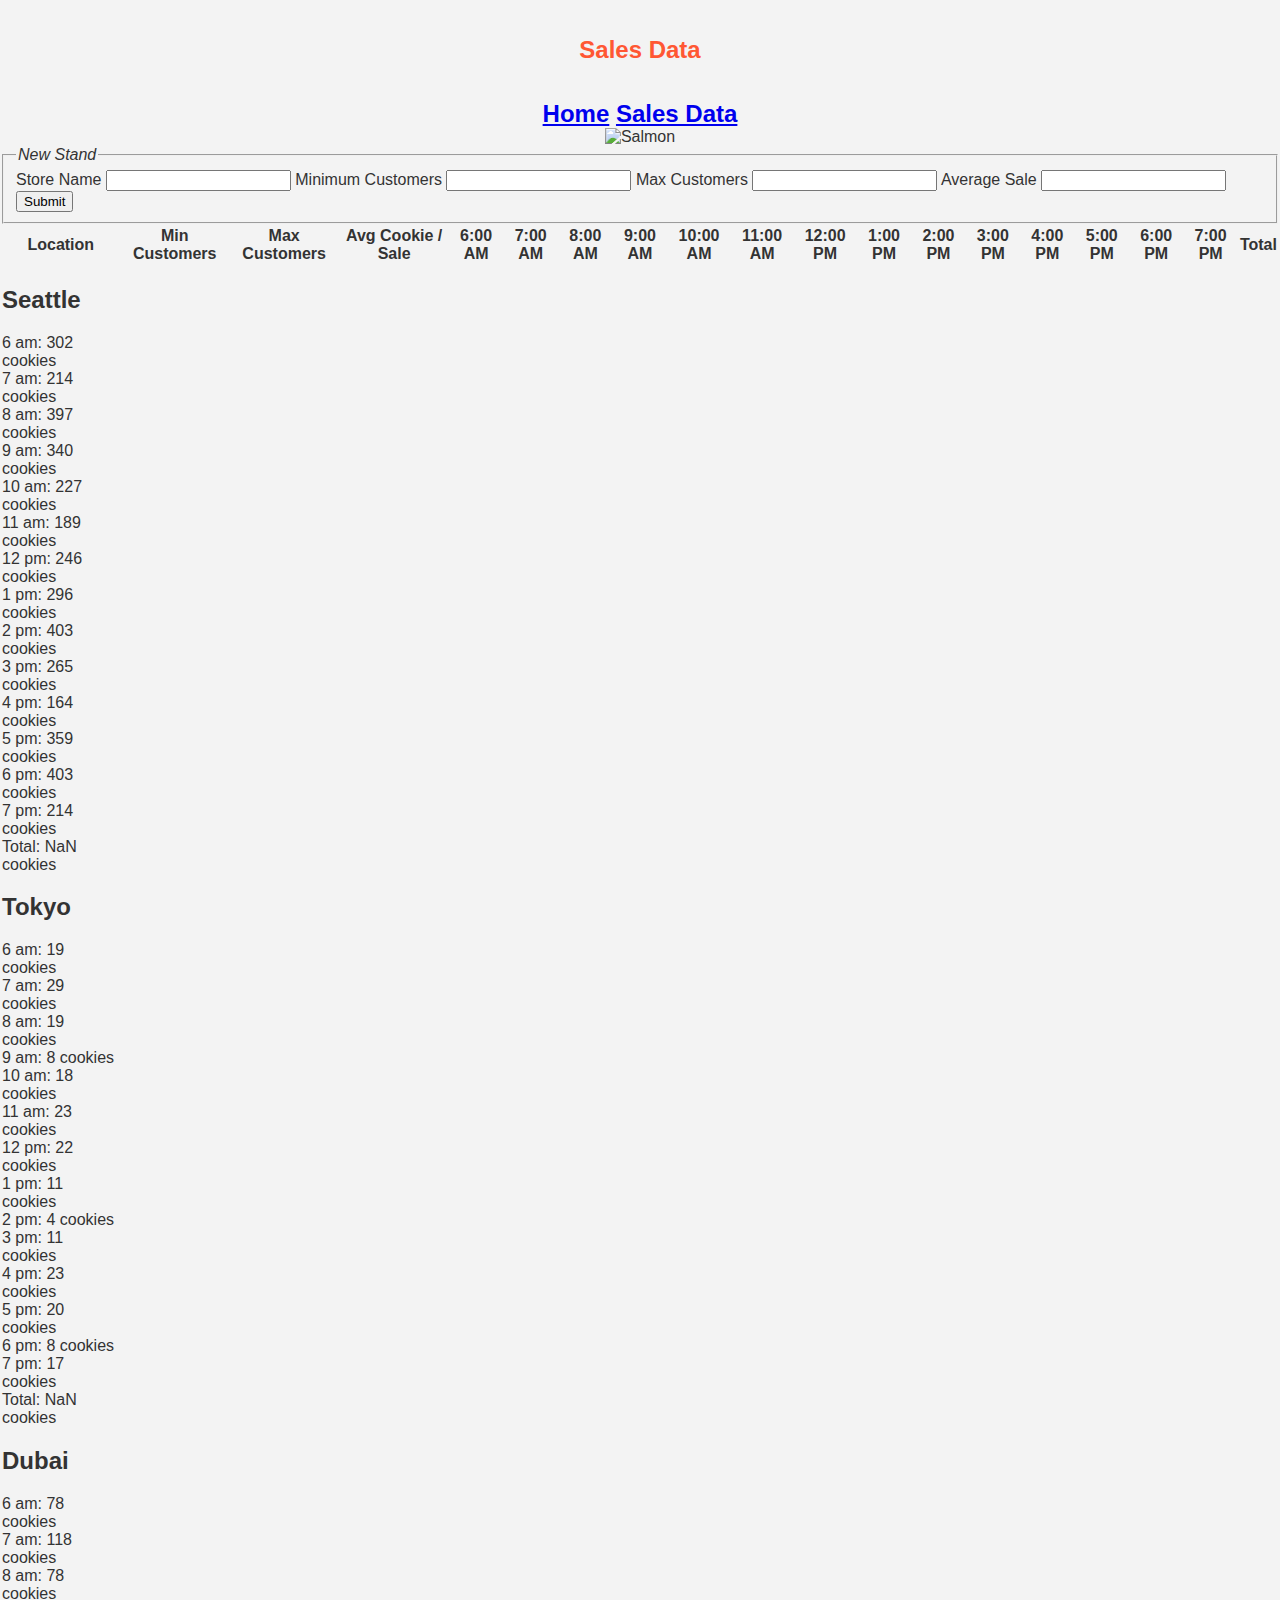
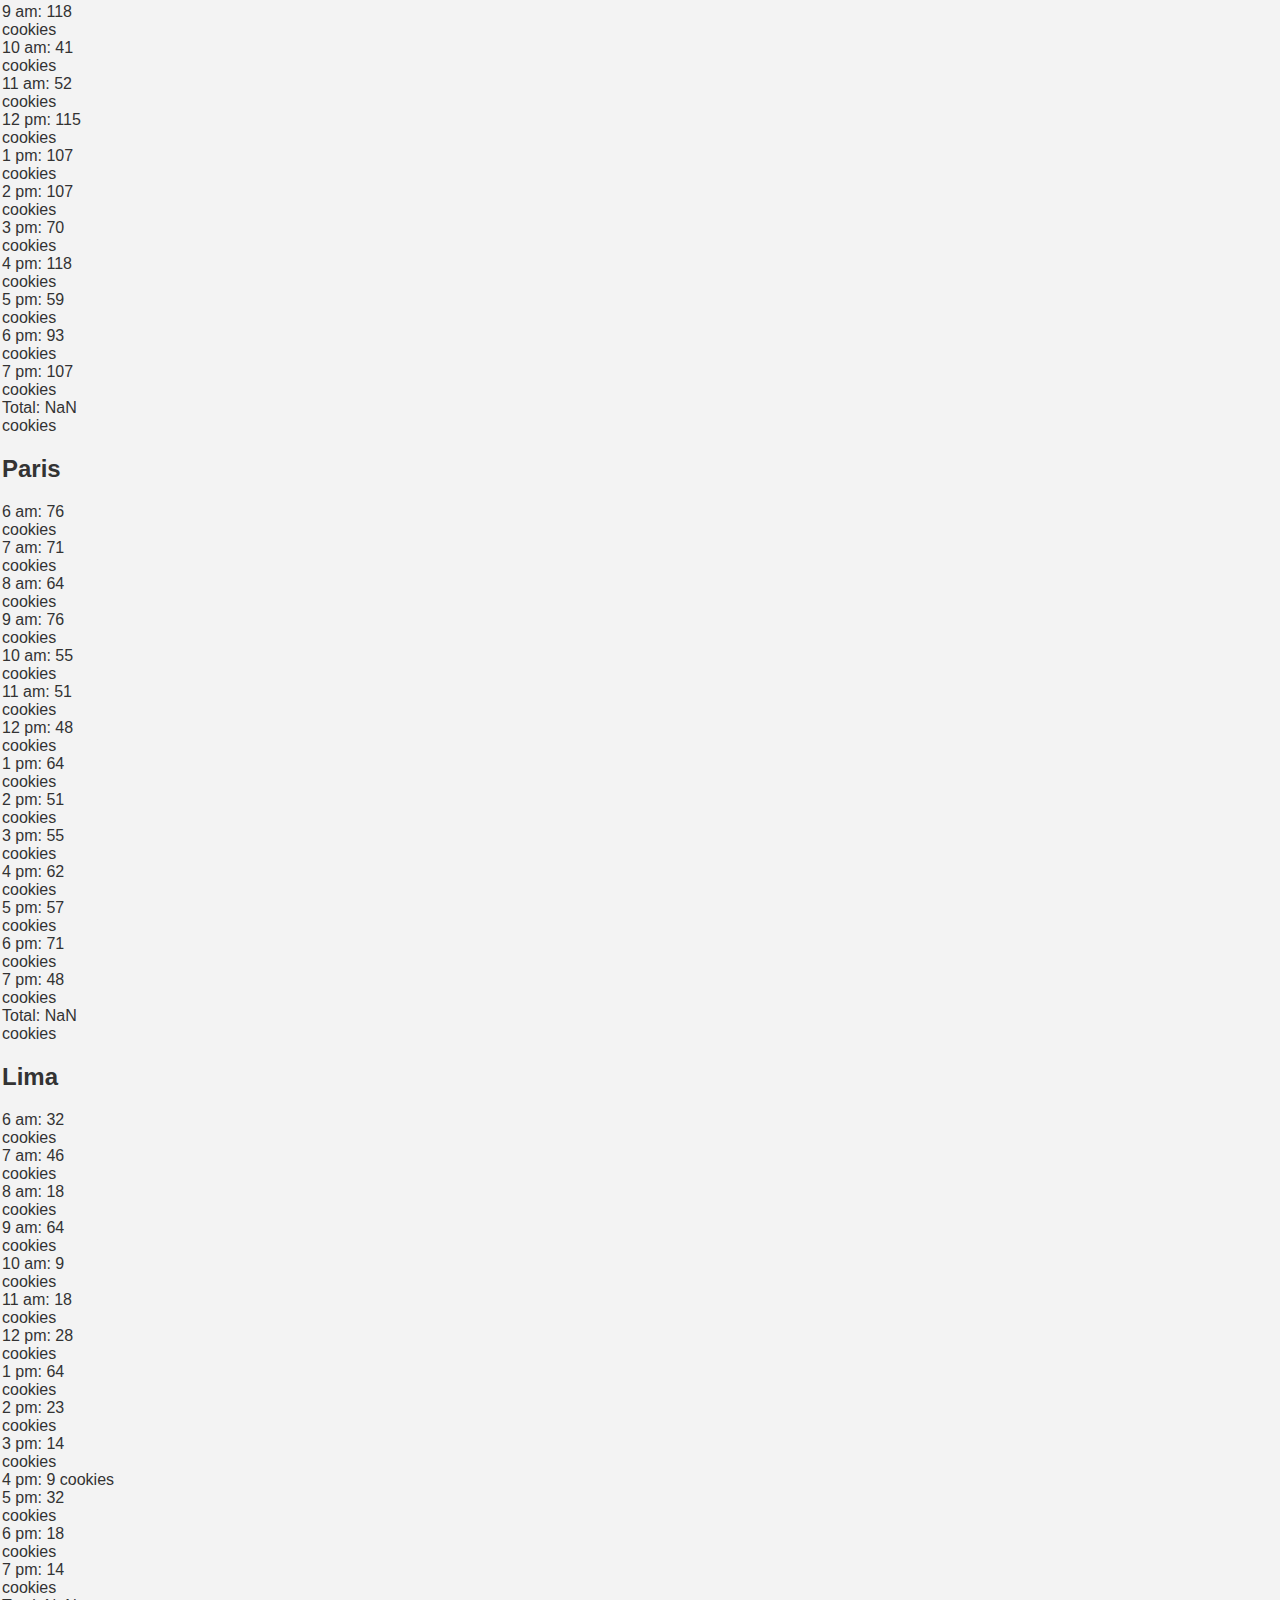
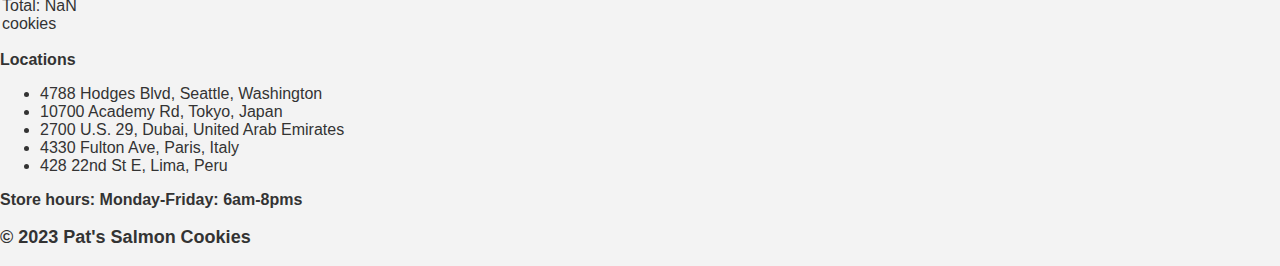
==== sales.html @ 279c0186 "lab6catchup" ====
<!DOCTYPE html>
<html lang="en">
<head>
  <meta charset="UTF-8">
  <meta http-equiv="X-UA-Compatible" content="IE=edge">
  <meta name="viewport" content="width=device-width, initial-scale=1.0">
  <title>Salmon Cookies Sales</title>

  <link rel="stylesheet" type="text/css" href="css/style.css">
  <link rel="stylesheet" type="text/css" href="css/reset.css">
</head>
<body>
  <header>
    <h1>Sales Data</h1>
  </header>

  <main>
    <section class="link-container">
      <a href="index.html" alt="Homepage Link">Home</a>
      <a href="sales.html" alt="Sales Data">Sales Data</a>
    </section>

    <div style="text-align: center;">
      <img src="https://assets.dragoart.com/images/4190_501/how-to-draw-a-salmon_5e4c80e9c9f8a8.85035757_18917_3_4.jpg" alt="Salmon" width="200" height="150">
    </div>
  </main>

  <style>
    body {
      font-family: 'Arial', sans-serif;
      background-color: #f3f3f3;
      color: #333;
      margin: 0;
      padding: 0;
    }
    h1 {
      color: #ff5733;
      text-align: center;
      padding: 20px 0;
      font-size: 24px; /* Increase font size as needed */
    }
    .link-container {
      text-align: center;
    }
  </style>

  <main>
    <body>
      <form id="form">
        <fieldset>
          <legend><i>New Stand</i></legend>
          <label for="storeName">Store Name</label>
          <input type="text" id="storeName" name="storeName">
          <label for="minCustomers">Minimum Customers</label>
          <input type="number" id="minCustomers" name="minCustomers">
          <label for="maxCustomers">Max Customers</label>
          <input type="number" id="maxCustomers" name="maxCustomers">
          <label for="averageSale">Average Sale</label>
          <input type="text" id="averageSale" name="averageSale">
          <button type="submit">Submit</button>
        </fieldset>
      </form>

      <table id="stores">
        <tr>
          <th>Location</th>
          <th>Min Customers</th>
          <th>Max Customers</th>
          <th>Avg Cookie / Sale</th>
          <th>6:00 AM</th>
          <th>7:00 AM</th>
          <th>8:00 AM</th>
          <th>9:00 AM</th>
          <th>10:00 AM</th>
          <th>11:00 AM</th>
          <th>12:00 PM</th>
          <th>1:00 PM</th>
          <th>2:00 PM</th>
          <th>3:00 PM</th>
          <th>4:00 PM</th>
          <th>5:00 PM</th>
          <th>6:00 PM</th>
          <th>7:00 PM</th>
          <th>Total</th>
        </tr>
      </table>
  <footer>
    <section class="locations">
      <p><strong>Locations</strong></p>
      <ul>
        <li>4788 Hodges Blvd, Seattle, Washington</li>
        <li>10700 Academy Rd, Tokyo, Japan</li>
        <li>2700 U.S. 29, Dubai, United Arab Emirates</li>
        <li>4330 Fulton Ave, Paris, Italy</li>
        <li>428 22nd St E, Lima, Peru</li>
      </ul>
      <p><strong>Store hours: Monday-Friday: 6am-8pms</strong></p>
    </section>
    <section class="copyright">
      <p style="font-weight: bold; font-size: 18px;">© 2023 Pat's Salmon Cookies</p>
    </section>
  </footer>

  <script src="app.js"></script>
</body>
</html>
---- css/style.css ----
body {
  font-family: 'YourCustomGoogleFont', sans-serif;
  background-color: #f3f3f3;
  color: #333;
  margin: 0;
  padding: 0;
}
h1 {
  font-family: 'YourCustomGoogleFont', sans-serif;
  color: #be2f0f;
  text-align: center;
  padding: 20px 0;
}
.location-info {
  background-color: #e29898;
  padding: 20px;
  margin: 20px;
  border-radius: 10px;
}
.location-info h2 {
  color: #333;
}
.location-info p {
  margin: 10px 0;
}

.link-container {
  text-align: center;
  font-weight: bold;
  font-size: 24px;
}
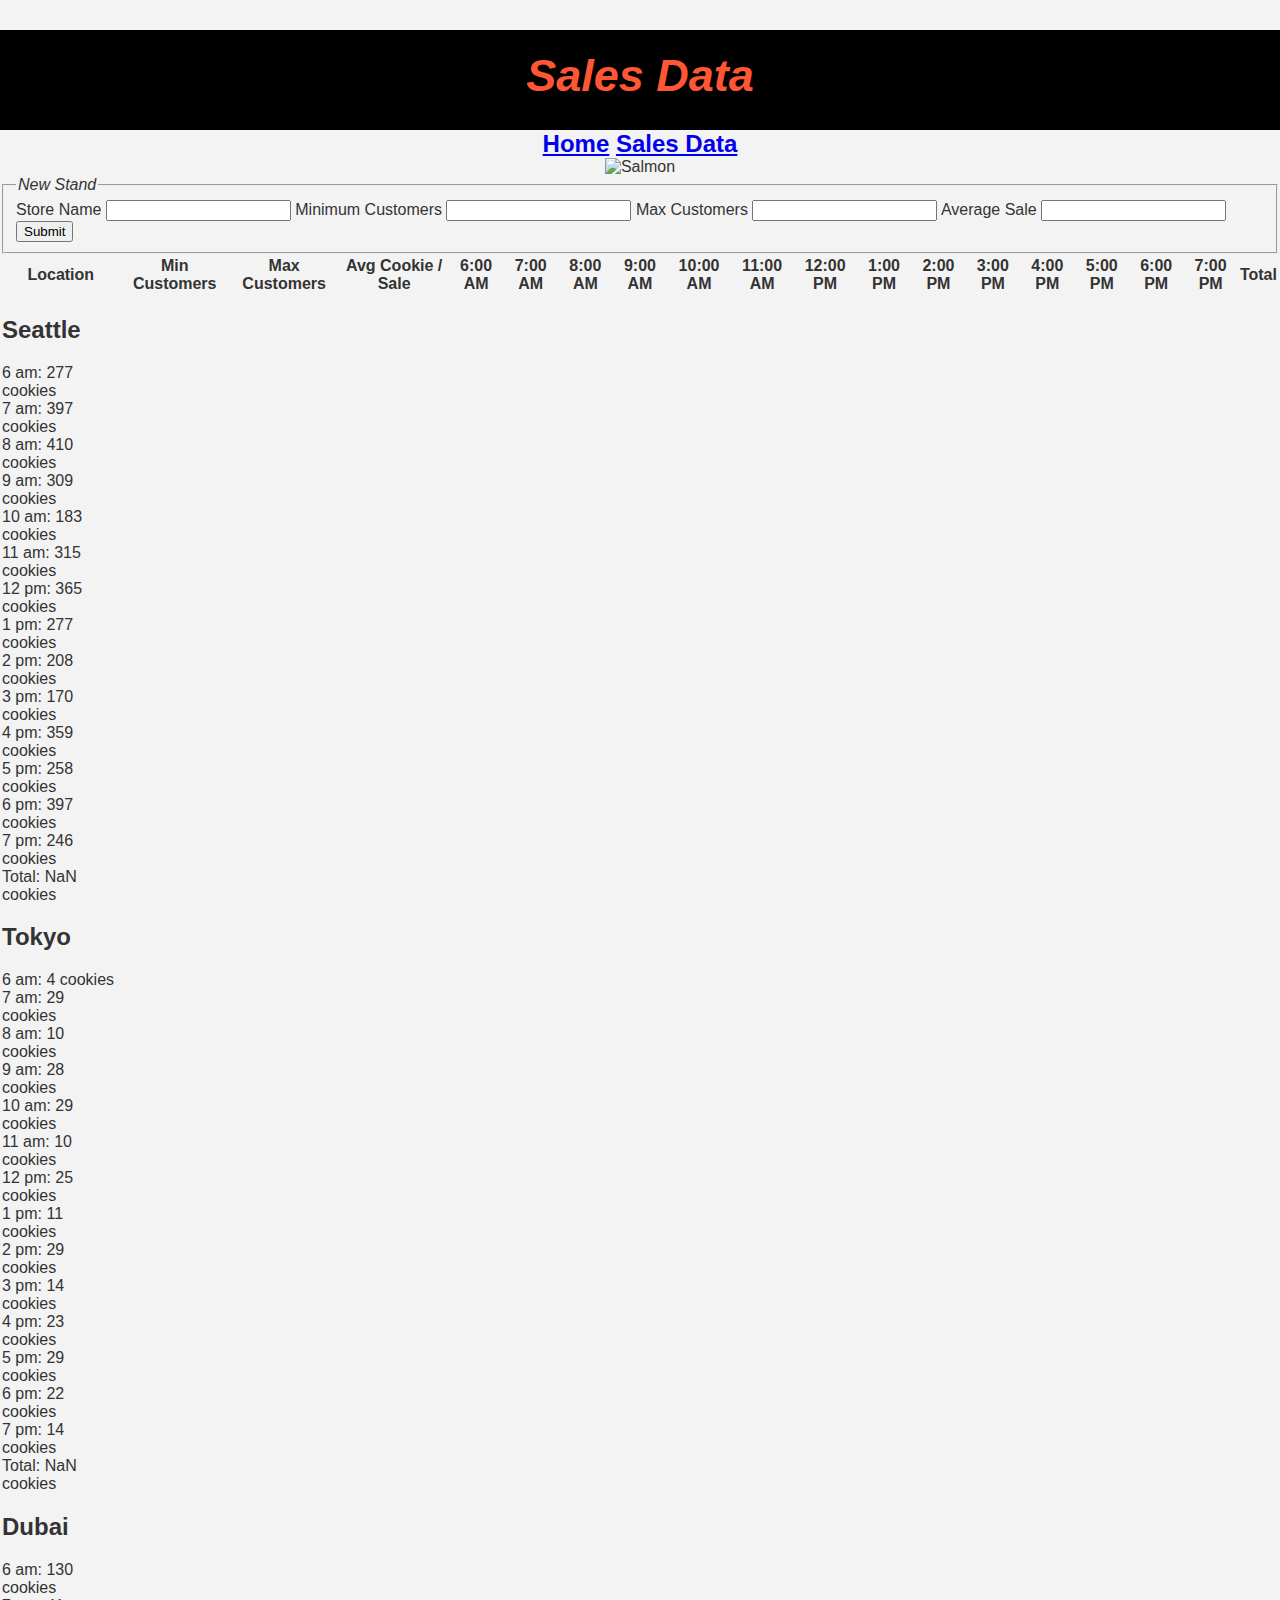
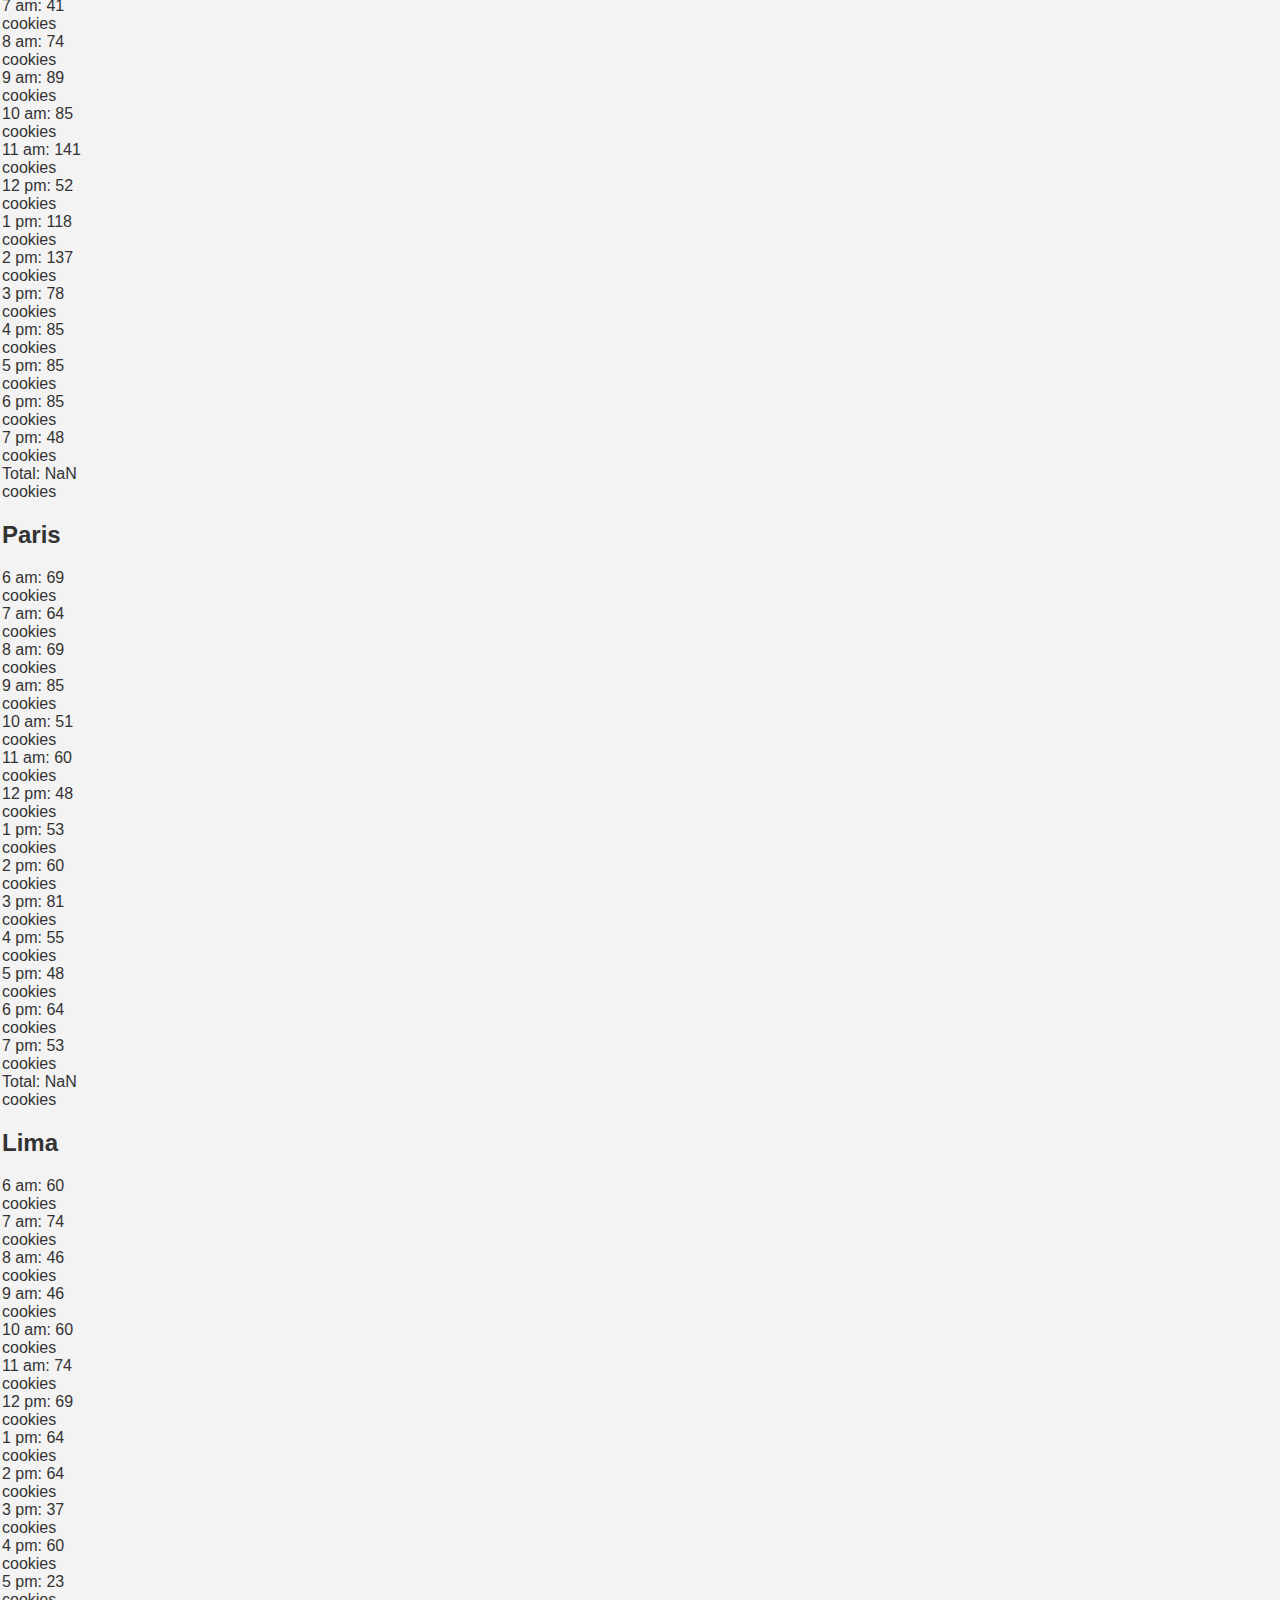
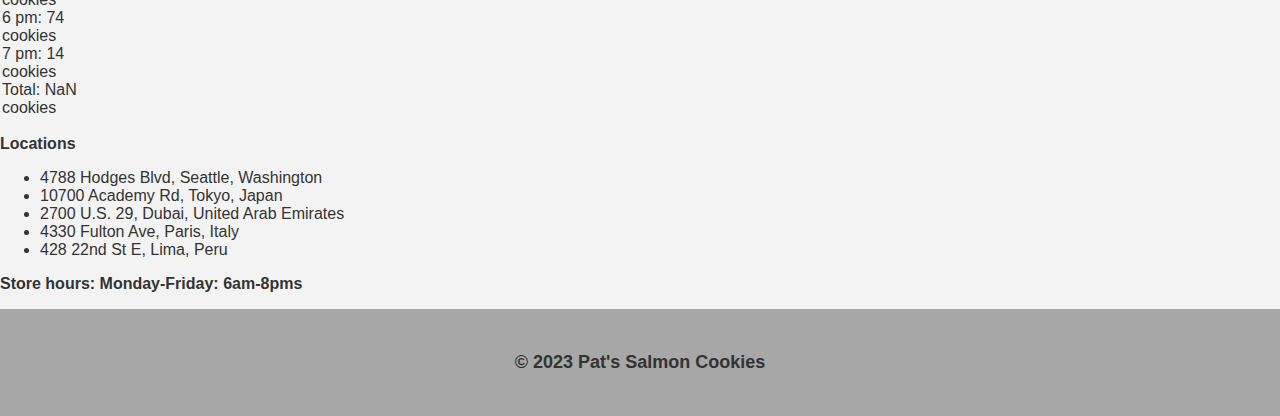
==== commit ddb39801: "font changes" ====
--- a/sales.html
+++ b/sales.html
@@ -11,7 +11,7 @@
 </head>
 <body>
   <header>
-    <h1>Sales Data</h1>
+    <h1 style="font-size: 45px;">Sales Data</h1>
   </header>
 
   <main>
--- a/css/style.css
+++ b/css/style.css
@@ -1,12 +1,22 @@
+
+header{
+  background-color: black;
+  color: salmon;
+  font-family:  'Righteous', sans-serif; ;
+  height: 100px;
+  text-align: center;
+  font-style: italic;
+}
+
 body {
-  font-family: 'YourCustomGoogleFont', sans-serif;
+  font-family: 'Arial', sans-serif;
   background-color: #f3f3f3;
   color: #333;
   margin: 0;
   padding: 0;
 }
 h1 {
-  font-family: 'YourCustomGoogleFont', sans-serif;
+  font-family: 'Arial', sans-serif;
   color: #be2f0f;
   text-align: center;
   padding: 20px 0;
@@ -30,4 +40,12 @@
   font-size: 24px;
 }
 
-
+.copyright {
+  font-weight: bold;
+  background-color: rgb(167, 167, 167);
+  display: flex;
+  justify-content: center;
+  align-items: center;
+  padding: 25px;
+  height: auto;
+}
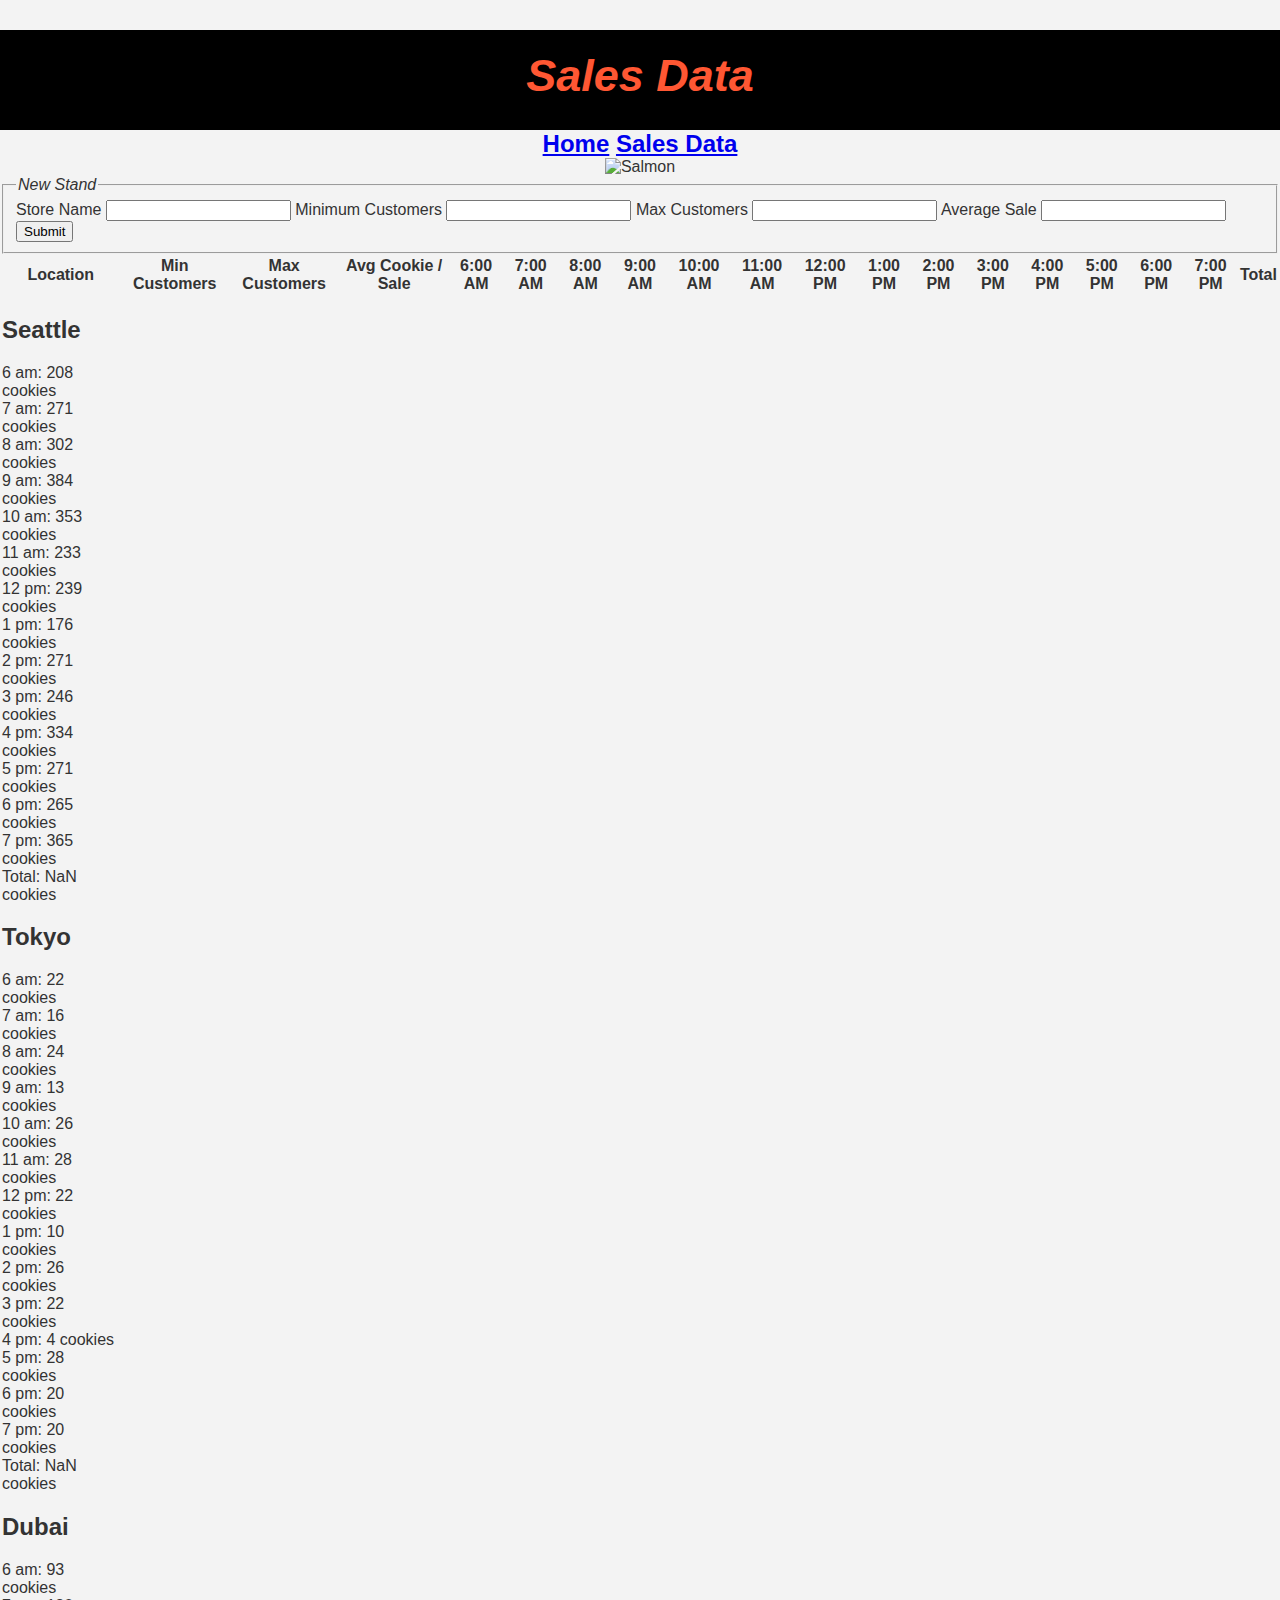
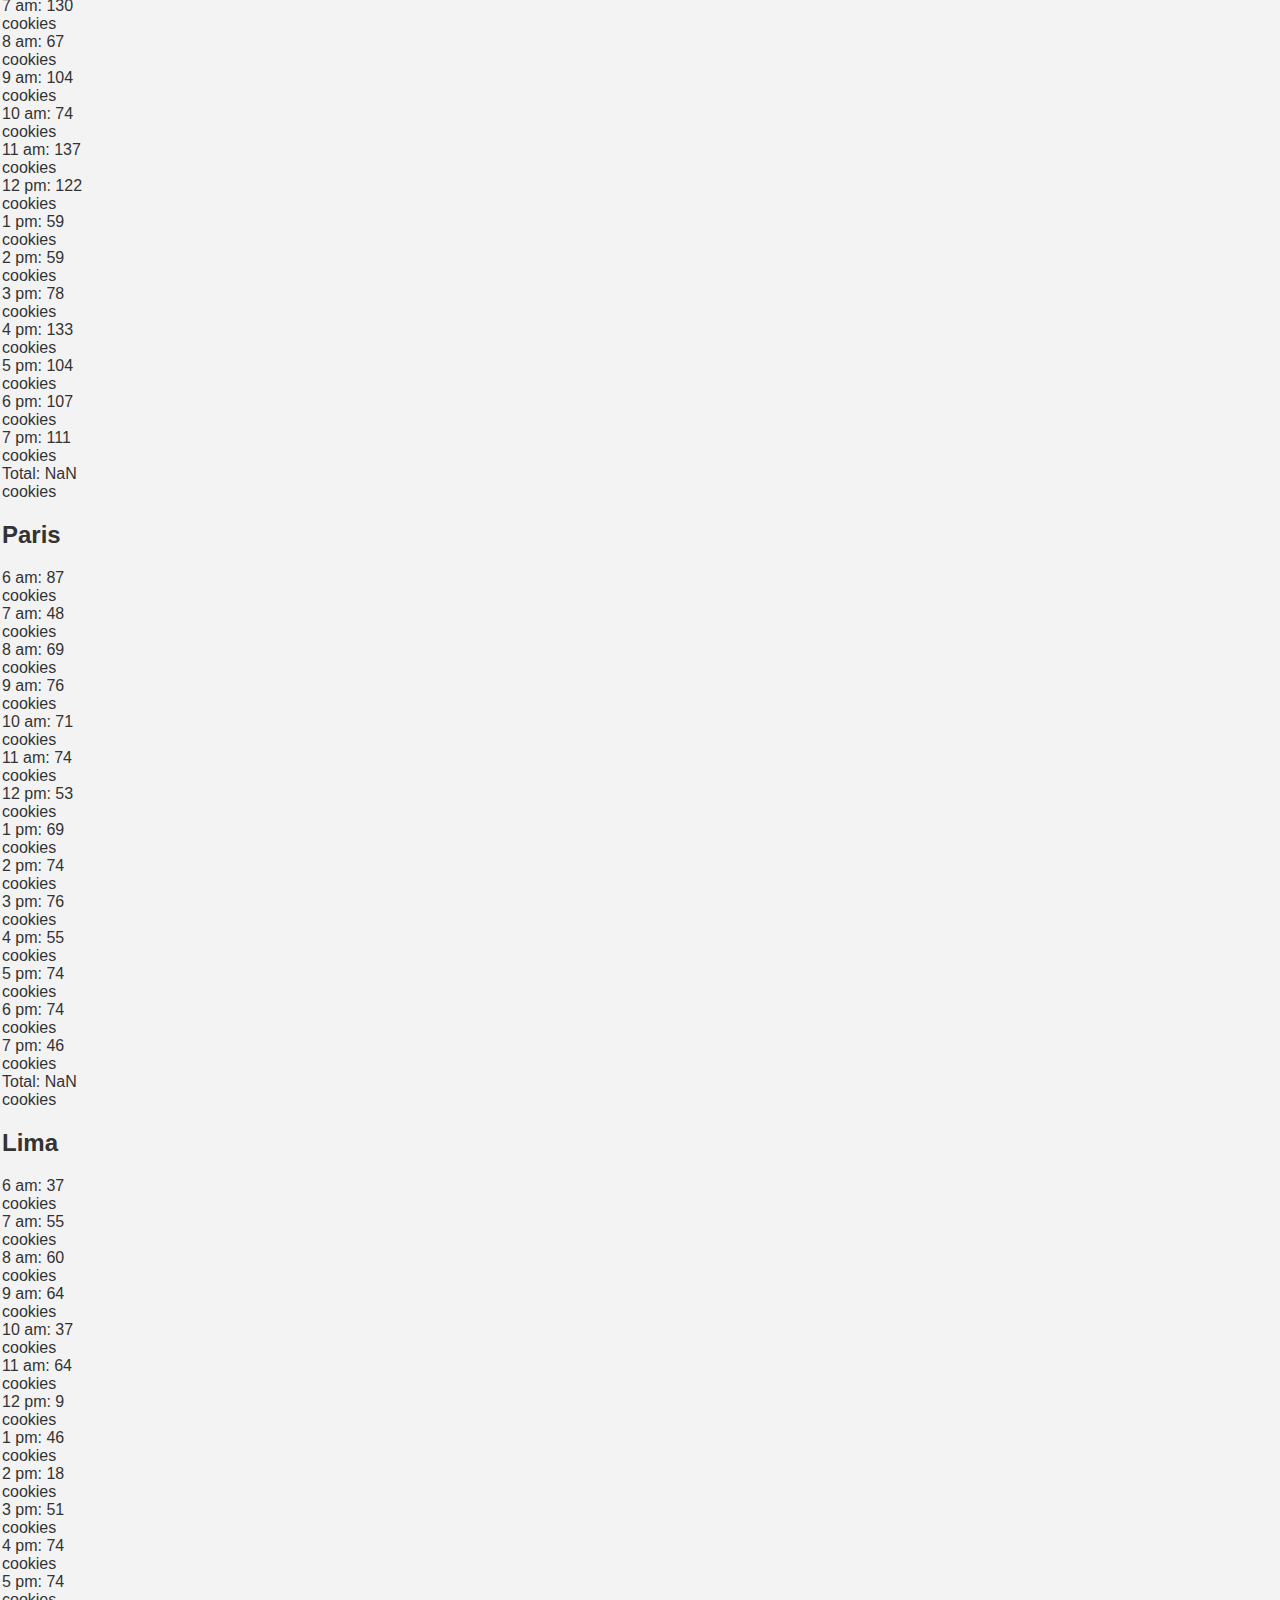
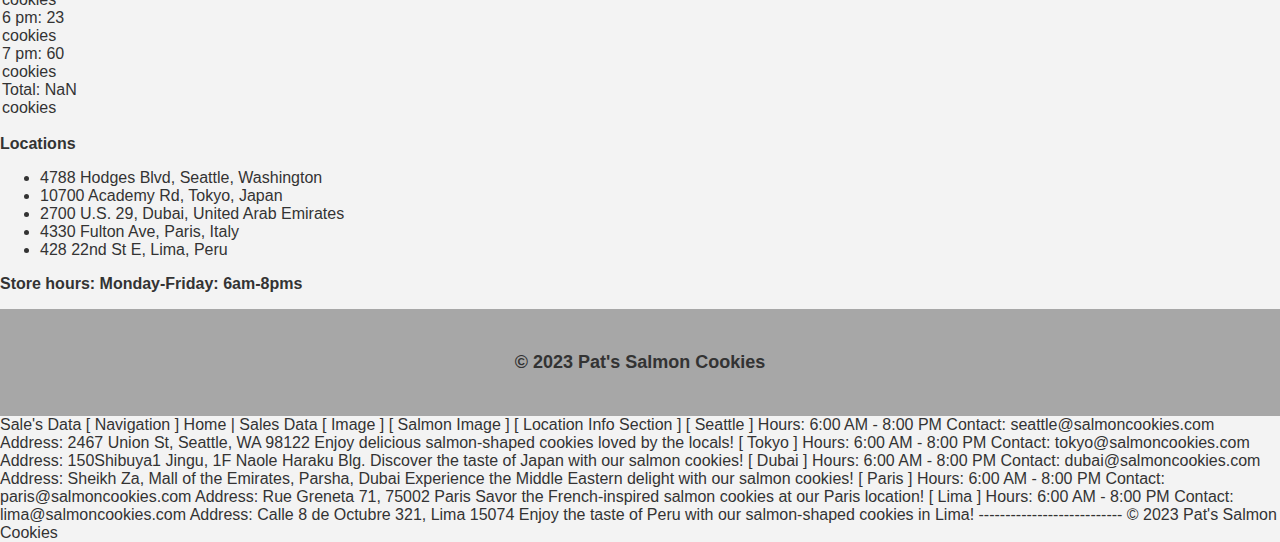
==== commit 9413f267: "footers" ====
--- a/sales.html
+++ b/sales.html
@@ -100,7 +100,48 @@
       <p style="font-weight: bold; font-size: 18px;">© 2023 Pat's Salmon Cookies</p>
     </section>
   </footer>
+Sale's Data
+  
+  [ Navigation ]
+  Home | Sales Data
+  
+  [ Image ]
+     [ Salmon Image ]
+  
+  [ Location Info Section ]
+  [ Seattle ]
+  Hours: 6:00 AM - 8:00 PM
+  Contact: seattle@salmoncookies.com
+  Address: 2467 Union St, Seattle, WA 98122
+  Enjoy delicious salmon-shaped cookies loved by the locals!
+  
+  [ Tokyo ]
+  Hours: 6:00 AM - 8:00 PM
+  Contact: tokyo@salmoncookies.com
+  Address: 150Shibuya1 Jingu, 1F Naole Haraku Blg.
+  Discover the taste of Japan with our salmon cookies!
+  
+  [ Dubai ]
+  Hours: 6:00 AM - 8:00 PM
+  Contact: dubai@salmoncookies.com
+  Address: Sheikh Za, Mall of the Emirates, Parsha, Dubai
+  Experience the Middle Eastern delight with our salmon cookies!
+  
+  [ Paris ]
+  Hours: 6:00 AM - 8:00 PM
+  Contact: paris@salmoncookies.com
+  Address: Rue Greneta 71, 75002 Paris
+  Savor the French-inspired salmon cookies at our Paris location!
+  
+  [ Lima ]
+  Hours: 6:00 AM - 8:00 PM
+  Contact: lima@salmoncookies.com
+  Address: Calle 8 de Octubre 321, Lima 15074
+  Enjoy the taste of Peru with our salmon-shaped cookies in Lima!
+  
 
+  ---------------------------
+  © 2023 Pat's Salmon Cookies
   <script src="app.js"></script>
 </body>
 </html>
--- a/css/style.css
+++ b/css/style.css
@@ -49,3 +49,6 @@
   padding: 25px;
   height: auto;
 }
+
+//o
+/* end */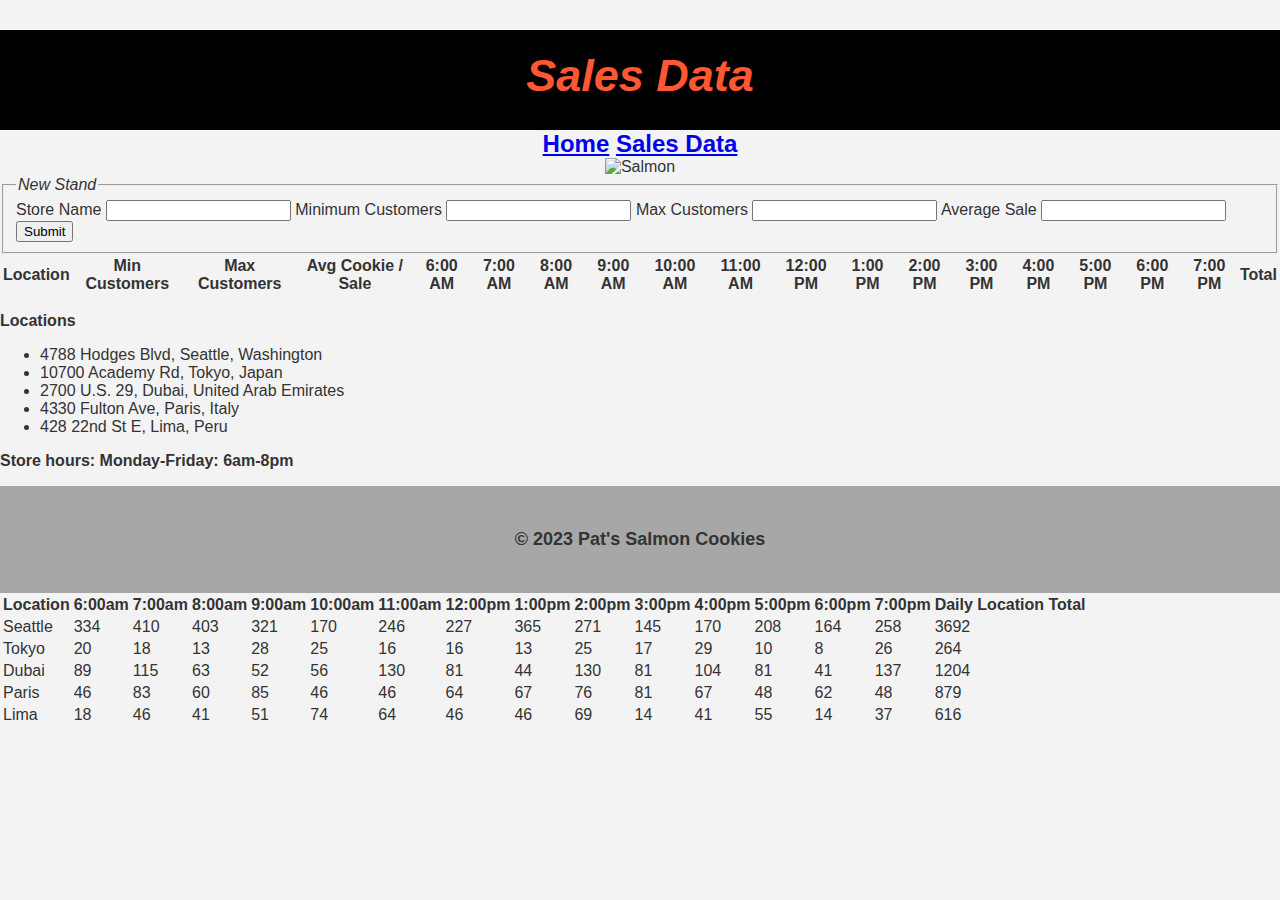
==== commit 396cd62c: "changes2pm" ====
--- a/sales.html
+++ b/sales.html
@@ -45,45 +45,46 @@
   </style>
 
   <main>
-    <body>
-      <form id="form">
-        <fieldset>
-          <legend><i>New Stand</i></legend>
-          <label for="storeName">Store Name</label>
-          <input type="text" id="storeName" name="storeName">
-          <label for="minCustomers">Minimum Customers</label>
-          <input type="number" id="minCustomers" name="minCustomers">
-          <label for="maxCustomers">Max Customers</label>
-          <input type="number" id="maxCustomers" name="maxCustomers">
-          <label for="averageSale">Average Sale</label>
-          <input type="text" id="averageSale" name="averageSale">
-          <button type="submit">Submit</button>
-        </fieldset>
-      </form>
+    <form id="form">
+      <fieldset>
+        <legend><i>New Stand</i></legend>
+        <label for="storeName">Store Name</label>
+        <input type="text" id="storeName" name="storeName">
+        <label for="minCustomers">Minimum Customers</label>
+        <input type="number" id="minCustomers" name="minCustomers">
+        <label for="maxCustomers">Max Customers</label>
+        <input type="number" id="maxCustomers" name="maxCustomers">
+        <label for="averageSale">Average Sale</label>
+        <input type="text" id="averageSale" name="averageSale">
+        <button type="submit">Submit</button>
+      </fieldset>
+    </form>
 
-      <table id="stores">
-        <tr>
-          <th>Location</th>
-          <th>Min Customers</th>
-          <th>Max Customers</th>
-          <th>Avg Cookie / Sale</th>
-          <th>6:00 AM</th>
-          <th>7:00 AM</th>
-          <th>8:00 AM</th>
-          <th>9:00 AM</th>
-          <th>10:00 AM</th>
-          <th>11:00 AM</th>
-          <th>12:00 PM</th>
-          <th>1:00 PM</th>
-          <th>2:00 PM</th>
-          <th>3:00 PM</th>
-          <th>4:00 PM</th>
-          <th>5:00 PM</th>
-          <th>6:00 PM</th>
-          <th>7:00 PM</th>
-          <th>Total</th>
-        </tr>
-      </table>
+    <table id="stores">
+      <tr>
+        <th>Location</th>
+        <th>Min Customers</th>
+        <th>Max Customers</th>
+        <th>Avg Cookie / Sale</th>
+        <th>6:00 AM</th>
+        <th>7:00 AM</th>
+        <th>8:00 AM</th>
+        <th>9:00 AM</th>
+        <th>10:00 AM</th>
+        <th>11:00 AM</th>
+        <th>12:00 PM</th>
+        <th>1:00 PM</th>
+        <th>2:00 PM</th>
+        <th>3:00 PM</th>
+        <th>4:00 PM</th>
+        <th>5:00 PM</th>
+        <th>6:00 PM</th>
+        <th>7:00 PM</th>
+        <th>Total</th>
+      </tr>
+    </table>
+  </main>
+
   <footer>
     <section class="locations">
       <p><strong>Locations</strong></p>
@@ -94,54 +95,12 @@
         <li>4330 Fulton Ave, Paris, Italy</li>
         <li>428 22nd St E, Lima, Peru</li>
       </ul>
-      <p><strong>Store hours: Monday-Friday: 6am-8pms</strong></p>
+      <p><strong>Store hours: Monday-Friday: 6am-8pm</strong></p>
     </section>
     <section class="copyright">
       <p style="font-weight: bold; font-size: 18px;">© 2023 Pat's Salmon Cookies</p>
     </section>
   </footer>
-Sale's Data
-  
-  [ Navigation ]
-  Home | Sales Data
-  
-  [ Image ]
-     [ Salmon Image ]
-  
-  [ Location Info Section ]
-  [ Seattle ]
-  Hours: 6:00 AM - 8:00 PM
-  Contact: seattle@salmoncookies.com
-  Address: 2467 Union St, Seattle, WA 98122
-  Enjoy delicious salmon-shaped cookies loved by the locals!
-  
-  [ Tokyo ]
-  Hours: 6:00 AM - 8:00 PM
-  Contact: tokyo@salmoncookies.com
-  Address: 150Shibuya1 Jingu, 1F Naole Haraku Blg.
-  Discover the taste of Japan with our salmon cookies!
-  
-  [ Dubai ]
-  Hours: 6:00 AM - 8:00 PM
-  Contact: dubai@salmoncookies.com
-  Address: Sheikh Za, Mall of the Emirates, Parsha, Dubai
-  Experience the Middle Eastern delight with our salmon cookies!
-  
-  [ Paris ]
-  Hours: 6:00 AM - 8:00 PM
-  Contact: paris@salmoncookies.com
-  Address: Rue Greneta 71, 75002 Paris
-  Savor the French-inspired salmon cookies at our Paris location!
-  
-  [ Lima ]
-  Hours: 6:00 AM - 8:00 PM
-  Contact: lima@salmoncookies.com
-  Address: Calle 8 de Octubre 321, Lima 15074
-  Enjoy the taste of Peru with our salmon-shaped cookies in Lima!
-  
-
-  ---------------------------
-  © 2023 Pat's Salmon Cookies
   <script src="app.js"></script>
 </body>
 </html>
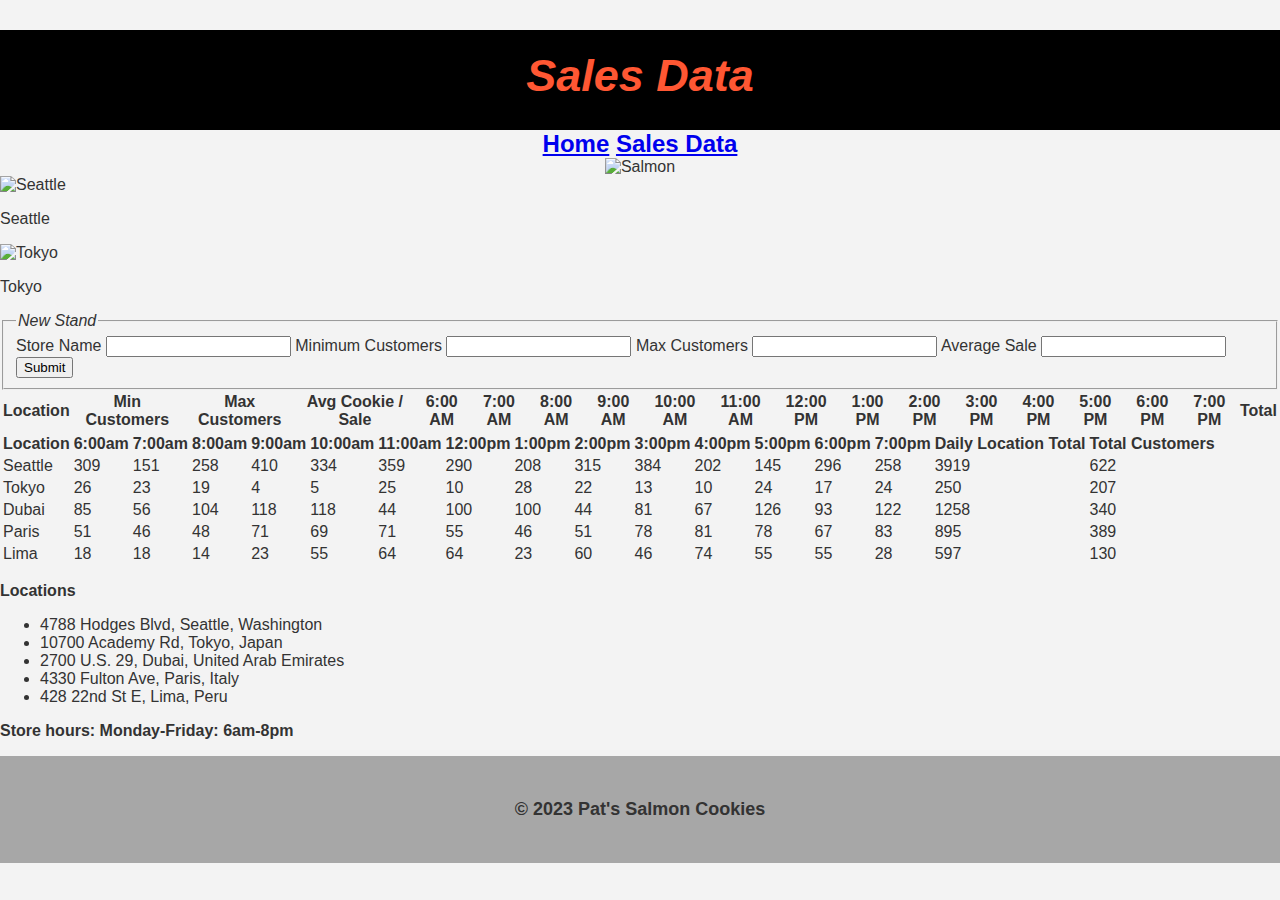
==== commit 4685d138: "js changes" ====
--- a/sales.html
+++ b/sales.html
@@ -5,9 +5,8 @@
   <meta http-equiv="X-UA-Compatible" content="IE=edge">
   <meta name="viewport" content="width=device-width, initial-scale=1.0">
   <title>Salmon Cookies Sales</title>
-
+  <link rel="stylesheet" type="text/css" href="css/reset.css">
   <link rel="stylesheet" type="text/css" href="css/style.css">
-  <link rel="stylesheet" type="text/css" href="css/reset.css">
 </head>
 <body>
   <header>
@@ -37,13 +36,23 @@
       color: #ff5733;
       text-align: center;
       padding: 20px 0;
-      font-size: 24px; /* Increase font size as needed */
+      font-size: 24px; /
     }
     .link-container {
       text-align: center;
     }
   </style>
 
+<div class="store-images">
+  <div class="image-container">
+    <img src="https://th.bing.com/th/id/R.4c07f7f8ab8c1c1d0d29e7b9d112a9e1?rik=ZRhQ05rN0kWIRg&riu=http%3a%2f%2fmallwalkers.net%2fwp-content%2fuploads%2f2017%2f12%2forigcookieco3-768x489.jpg&ehk=ugrMw0Y10NfWx2e0EHCrA3h0saeQyfqRdYLUX1RRhxs%3d&risl=&pid=ImgRaw&r=0&sres=1&sresct=1" alt="Seattle" width="200" height="150">
+    <p>Seattle</p>
+  </div>
+  <div class="image-container">
+    <img src="https://aroimakmak.com/wp-content/uploads/2016/06/Cookietimetokyo_facade.jpg" alt="Tokyo" width="200" height="150">
+    <p>Tokyo</p>
+  </div>
+</div>
   <main>
     <form id="form">
       <fieldset>
@@ -83,6 +92,7 @@
         <th>Total</th>
       </tr>
     </table>
+    <script src="app.js"></script>
   </main>
 
   <footer>
@@ -101,6 +111,6 @@
       <p style="font-weight: bold; font-size: 18px;">© 2023 Pat's Salmon Cookies</p>
     </section>
   </footer>
-  <script src="app.js"></script>
+
 </body>
 </html>
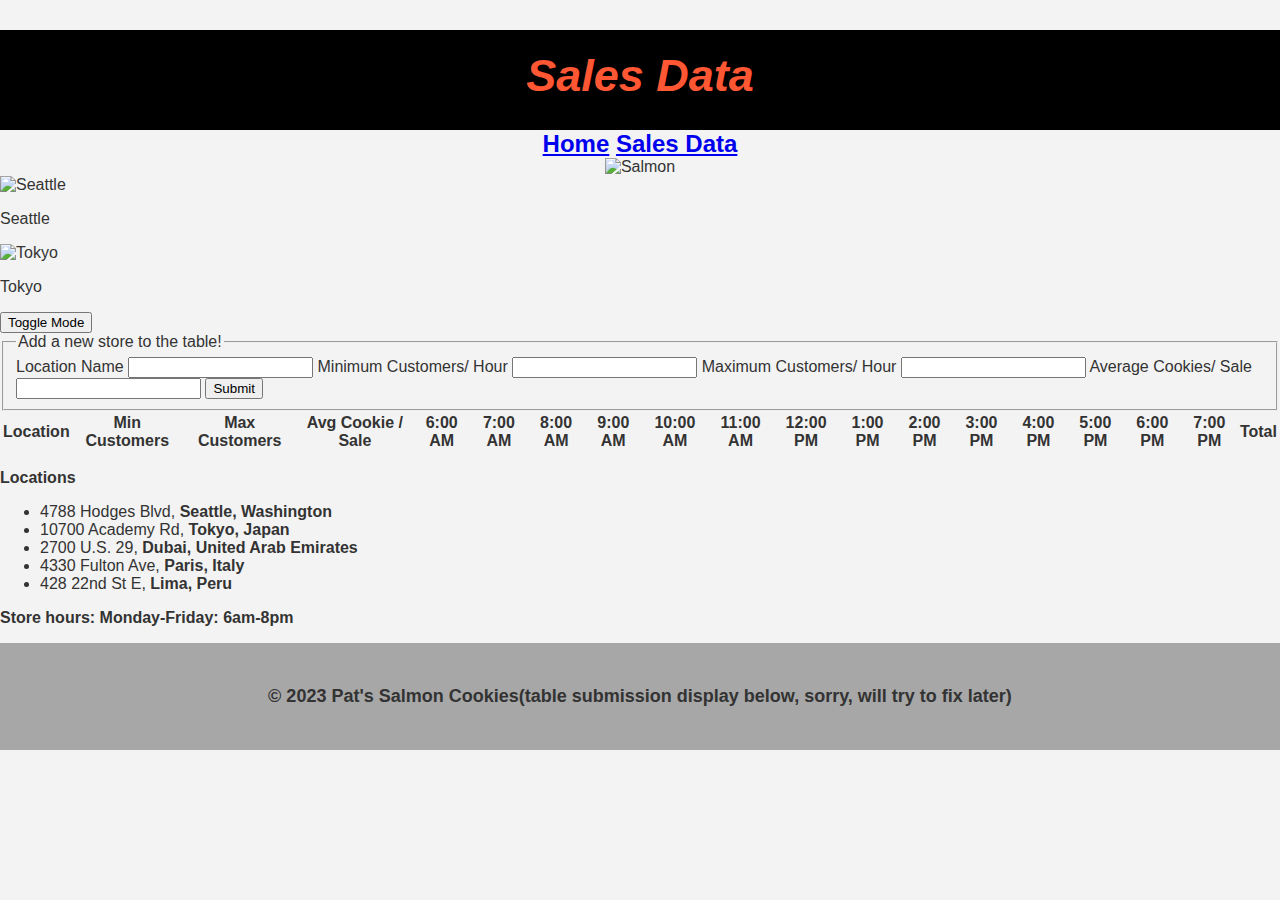
==== commit 0e8f593b: "forms" ====
--- a/sales.html
+++ b/sales.html
@@ -7,6 +7,24 @@
   <title>Salmon Cookies Sales</title>
   <link rel="stylesheet" type="text/css" href="css/reset.css">
   <link rel="stylesheet" type="text/css" href="css/style.css">
+  <style>
+    body {
+      font-family: 'Arial', sans-serif;
+      background-color: #f3f3f3;
+      color: #333;
+      margin: 0;
+      padding: 0;
+    }
+    h1 {
+      color: #ff5733;
+      text-align: center;
+      padding: 20px 0;
+      font-size: 24px;
+    }
+    .link-container {
+      text-align: center;
+    }
+  </style>
 </head>
 <body>
   <header>
@@ -22,76 +40,64 @@
     <div style="text-align: center;">
       <img src="https://assets.dragoart.com/images/4190_501/how-to-draw-a-salmon_5e4c80e9c9f8a8.85035757_18917_3_4.jpg" alt="Salmon" width="200" height="150">
     </div>
+    
+    <article id="city-container">
+      <!-- Your content here -->
+      <div class="store-images">
+        <div class="image-container">
+          <img src="https://th.bing.com/th/id/R.4c07f7f8ab8c1c1d0d29e7b9d112a9e1?rik=ZRhQ05rN0kWIRg&riu=http%3a%2f%2fmallwalkers.net%2fwp-content%2fuploads%2f2017%2f12%2forigcookieco3-768x489.jpg&ehk=ugrMw0Y10NfWx2e0EHCrA3h0saeQyfqRdYLUX1RRhxs%3d&risl=&pid=ImgRaw&r=0&sres=1&sresct=1" alt="Seattle" width="200" height="150">
+          <p>Seattle</p>
+        </div>
+        <div class="image-container">
+          <img src="https://aroimakmak.com/wp-content/uploads/2016/06/Cookietimetokyo_facade.jpg" alt="Tokyo" width="200" height="150">
+          <p>Tokyo</p>
+        </div>
+      </div>
+    </article>
+    
+    <button id="toggle-mode">Toggle Mode</button>
   </main>
 
-  <style>
-    body {
-      font-family: 'Arial', sans-serif;
-      background-color: #f3f3f3;
-      color: #333;
-      margin: 0;
-      padding: 0;
-    }
-    h1 {
-      color: #ff5733;
-      text-align: center;
-      padding: 20px 0;
-      font-size: 24px; /
-    }
-    .link-container {
-      text-align: center;
-    }
-  </style>
-
-<div class="store-images">
-  <div class="image-container">
-    <img src="https://th.bing.com/th/id/R.4c07f7f8ab8c1c1d0d29e7b9d112a9e1?rik=ZRhQ05rN0kWIRg&riu=http%3a%2f%2fmallwalkers.net%2fwp-content%2fuploads%2f2017%2f12%2forigcookieco3-768x489.jpg&ehk=ugrMw0Y10NfWx2e0EHCrA3h0saeQyfqRdYLUX1RRhxs%3d&risl=&pid=ImgRaw&r=0&sres=1&sresct=1" alt="Seattle" width="200" height="150">
-    <p>Seattle</p>
-  </div>
-  <div class="image-container">
-    <img src="https://aroimakmak.com/wp-content/uploads/2016/06/Cookietimetokyo_facade.jpg" alt="Tokyo" width="200" height="150">
-    <p>Tokyo</p>
-  </div>
-</div>
-  <main>
-    <form id="form">
-      <fieldset>
-        <legend><i>New Stand</i></legend>
-        <label for="storeName">Store Name</label>
-        <input type="text" id="storeName" name="storeName">
-        <label for="minCustomers">Minimum Customers</label>
-        <input type="number" id="minCustomers" name="minCustomers">
-        <label for="maxCustomers">Max Customers</label>
-        <input type="number" id="maxCustomers" name="maxCustomers">
-        <label for="averageSale">Average Sale</label>
-        <input type="text" id="averageSale" name="averageSale">
-        <button type="submit">Submit</button>
-      </fieldset>
-    </form>
-
-    <table id="stores">
-      <tr>
-        <th>Location</th>
-        <th>Min Customers</th>
-        <th>Max Customers</th>
-        <th>Avg Cookie / Sale</th>
-        <th>6:00 AM</th>
-        <th>7:00 AM</th>
-        <th>8:00 AM</th>
-        <th>9:00 AM</th>
-        <th>10:00 AM</th>
-        <th>11:00 AM</th>
-        <th>12:00 PM</th>
-        <th>1:00 PM</th>
-        <th>2:00 PM</th>
-        <th>3:00 PM</th>
-        <th>4:00 PM</th>
-        <th>5:00 PM</th>
-        <th>6:00 PM</th>
-        <th>7:00 PM</th>
-        <th>Total</th>
-      </tr>
-    </table>
+  <form id="newStoreForm">
+    <fieldset>
+            <legend>Add a new store to the table!</legend>
+            <label for="locationName">Location Name</label>
+            <input type="text" name ="locationName"/>
+    
+            <label for="newMinCust">Minimum Customers/ Hour</label>
+            <input type="number" name="newMinCust"/>
+    
+            <label for="newMaxCust">Maximum Customers/ Hour</label>
+            <input type="number" name="newMaxCust"/>
+    
+            <label for="newAvgCookie">Average Cookies/ Sale</label>
+            <input type="text" name="newAvgCookie"/>
+    <button type="submit">Submit</button>
+    
+    </fieldset>
+  <table id="stores">
+    <tr>
+      <th>Location</th>
+      <th>Min Customers</th>
+      <th>Max Customers</th>
+      <th>Avg Cookie / Sale</th>
+      <th>6:00 AM</th>
+      <th>7:00 AM</th>
+      <th>8:00 AM</th>
+      <th>9:00 AM</th>
+      <th>10:00 AM</th>
+      <th>11:00 AM</th>
+      <th>12:00 PM</th>
+      <th>1:00 PM</th>
+      <th>2:00 PM</th>
+      <th>3:00 PM</th>
+      <th>4:00 PM</th>
+      <th>5:00 PM</th>
+      <th>6:00 PM</th>
+      <th>7:00 PM</th>
+      <th>Total</th>
+    </tr>
+  </table>
     <script src="app.js"></script>
   </main>
 
@@ -99,16 +105,16 @@
     <section class="locations">
       <p><strong>Locations</strong></p>
       <ul>
-        <li>4788 Hodges Blvd, Seattle, Washington</li>
-        <li>10700 Academy Rd, Tokyo, Japan</li>
-        <li>2700 U.S. 29, Dubai, United Arab Emirates</li>
-        <li>4330 Fulton Ave, Paris, Italy</li>
-        <li>428 22nd St E, Lima, Peru</li>
+        <li>4788 Hodges Blvd, <strong>Seattle, Washington</strong></li>
+        <li>10700 Academy Rd, <strong>Tokyo, Japan</strong></li>
+        <li>2700 U.S. 29, <strong>Dubai, United Arab Emirates</strong></li>
+        <li>4330 Fulton Ave, <strong>Paris, Italy</strong></li>
+        <li>428 22nd St E, <strong>Lima, Peru</strong></li>
       </ul>
       <p><strong>Store hours: Monday-Friday: 6am-8pm</strong></p>
     </section>
     <section class="copyright">
-      <p style="font-weight: bold; font-size: 18px;">© 2023 Pat's Salmon Cookies</p>
+      <p style="font-weight: bold; font-size: 18px;">© 2023 Pat's Salmon Cookies(table submission display below, sorry, will try to fix later)</p>
     </section>
   </footer>
 
--- a/css/style.css
+++ b/css/style.css
@@ -50,5 +50,31 @@
   height: auto;
 }
 
-//o
-/* end */+<style>
+  #form label {
+    display: block;
+    margin-bottom: 5px;
+  }
+
+  #form input[type="text"],
+  #form input[type="number"] {
+    display: inline-block;
+    width: 100px; /* Adjust the width as needed */
+    margin-right: 10px; /* Add some spacing between inputs */
+  }
+</style>
+
+<form id="form">
+  <fieldset>
+    <legend><i>New Stand</i></legend>
+    <label for="storeName">Store Name</label>
+    <input type="text" id="storeName" name="storeName">
+    <label for="minCustomers">Minimum Customers</label>
+    <input type="number" id="minCustomers" name="minCustomers">
+    <label for="maxCustomers">Max Customers</label>
+    <input type="number" id="maxCustomers" name="maxCustomers">
+    <label for="averageSale">Average Sale</label>
+    <input type="text" id="averageSale" name="averageSale">
+    <button type="submit">Submit</button>
+  </fieldset>
+</form>
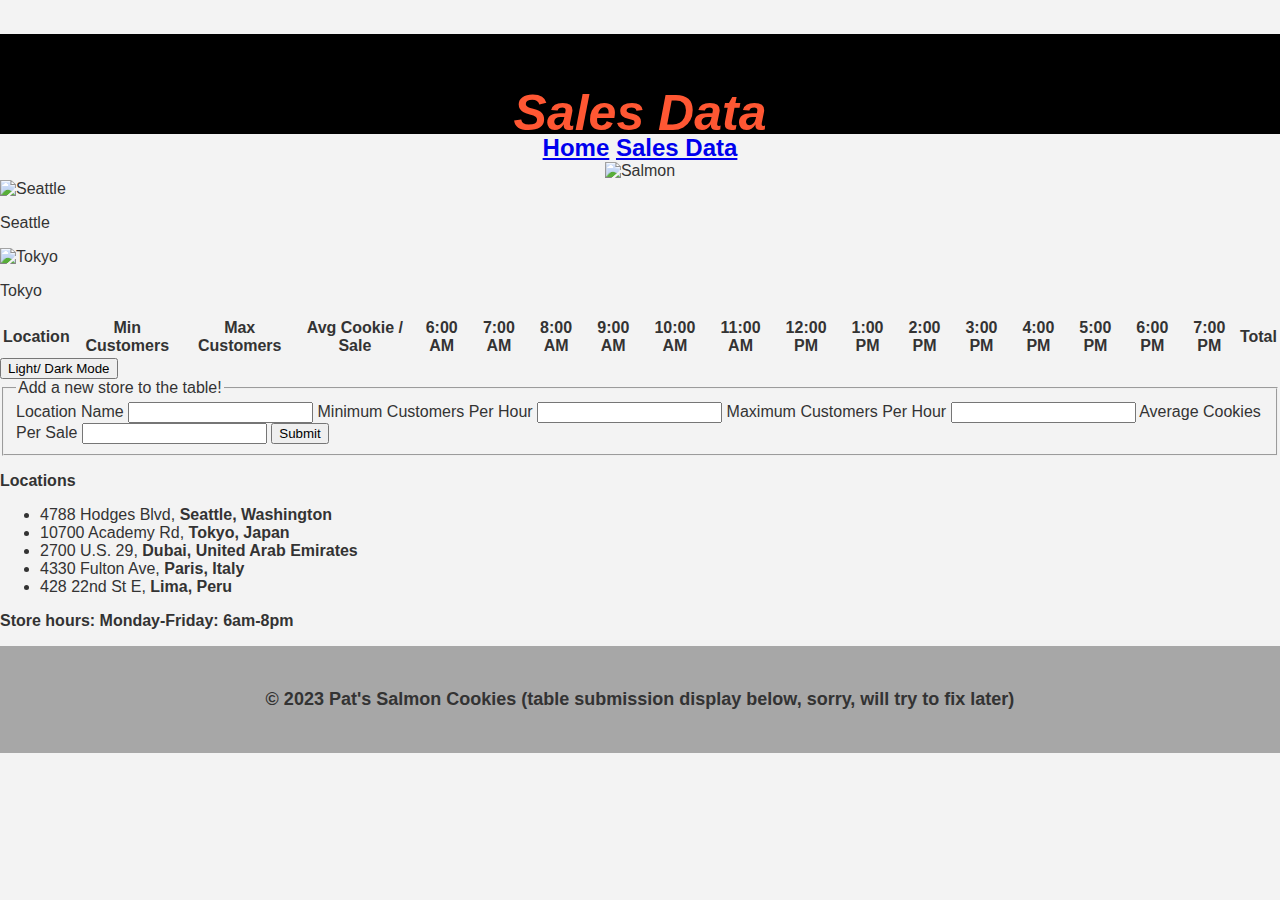
==== commit 476c3fb3: "lab9" ====
--- a/sales.html
+++ b/sales.html
@@ -18,8 +18,8 @@
     h1 {
       color: #ff5733;
       text-align: center;
-      padding: 20px 0;
-      font-size: 24px;
+      padding: 50px 0;
+      font-size: 25px;
     }
     .link-container {
       text-align: center;
@@ -28,7 +28,7 @@
 </head>
 <body>
   <header>
-    <h1 style="font-size: 45px;">Sales Data</h1>
+    <h1 style="font-size: 50px;">Sales Data</h1>
   </header>
 
   <main>
@@ -40,9 +40,8 @@
     <div style="text-align: center;">
       <img src="https://assets.dragoart.com/images/4190_501/how-to-draw-a-salmon_5e4c80e9c9f8a8.85035757_18917_3_4.jpg" alt="Salmon" width="200" height="150">
     </div>
-    
+
     <article id="city-container">
-      <!-- Your content here -->
       <div class="store-images">
         <div class="image-container">
           <img src="https://th.bing.com/th/id/R.4c07f7f8ab8c1c1d0d29e7b9d112a9e1?rik=ZRhQ05rN0kWIRg&riu=http%3a%2f%2fmallwalkers.net%2fwp-content%2fuploads%2f2017%2f12%2forigcookieco3-768x489.jpg&ehk=ugrMw0Y10NfWx2e0EHCrA3h0saeQyfqRdYLUX1RRhxs%3d&risl=&pid=ImgRaw&r=0&sres=1&sresct=1" alt="Seattle" width="200" height="150">
@@ -53,52 +52,49 @@
           <p>Tokyo</p>
         </div>
       </div>
+      <table id="stores">
+        <tr>
+          <th>Location</th>
+          <th>Min Customers</th>
+          <th>Max Customers</th>
+          <th>Avg Cookie / Sale</th>
+          <th>6:00 AM</th>
+          <th>7:00 AM</th>
+          <th>8:00 AM</th>
+          <th>9:00 AM</th>
+          <th>10:00 AM</th>
+          <th>11:00 AM</th>
+          <th>12:00 PM</th>
+          <th>1:00 PM</th>
+          <th>2:00 PM</th>
+          <th>3:00 PM</th>
+          <th>4:00 PM</th>
+          <th>5:00 PM</th>
+          <th>6:00 PM</th>
+          <th>7:00 PM</th>
+          <th>Total</th>
+        </tr>
+      </table>
     </article>
     
-    <button id="toggle-mode">Toggle Mode</button>
-  </main>
-
-  <form id="newStoreForm">
-    <fieldset>
-            <legend>Add a new store to the table!</legend>
-            <label for="locationName">Location Name</label>
-            <input type="text" name ="locationName"/>
+    <button id="toggle-mode">Light/ Dark Mode</button>
+    <form id="newStoreForm">
+      <fieldset>
+        <legend>Add a new store to the table!</legend>
+        <label for="locationName">Location Name</label>
+        <input type="text" name="locationName" required />
     
-            <label for="newMinCust">Minimum Customers/ Hour</label>
-            <input type="number" name="newMinCust"/>
+        <label for="newMinCust">Minimum Customers Per Hour</label>
+        <input type="number" name="newMinCust" required />
     
-            <label for="newMaxCust">Maximum Customers/ Hour</label>
-            <input type="number" name="newMaxCust"/>
+        <label for="newMaxCust">Maximum Customers Per Hour</label>
+        <input type="number" name="newMaxCust" required />
     
-            <label for="newAvgCookie">Average Cookies/ Sale</label>
-            <input type="text" name="newAvgCookie"/>
-    <button type="submit">Submit</button>
-    
-    </fieldset>
-  <table id="stores">
-    <tr>
-      <th>Location</th>
-      <th>Min Customers</th>
-      <th>Max Customers</th>
-      <th>Avg Cookie / Sale</th>
-      <th>6:00 AM</th>
-      <th>7:00 AM</th>
-      <th>8:00 AM</th>
-      <th>9:00 AM</th>
-      <th>10:00 AM</th>
-      <th>11:00 AM</th>
-      <th>12:00 PM</th>
-      <th>1:00 PM</th>
-      <th>2:00 PM</th>
-      <th>3:00 PM</th>
-      <th>4:00 PM</th>
-      <th>5:00 PM</th>
-      <th>6:00 PM</th>
-      <th>7:00 PM</th>
-      <th>Total</th>
-    </tr>
-  </table>
-    <script src="app.js"></script>
+        <label for="newAvgCookie">Average Cookies Per Sale</label>
+        <input type="number" name="newAvgCookie" step="0.1" required />
+        <button type="submit">Submit</button>
+      </fieldset>
+    </form>
   </main>
 
   <footer>
@@ -114,9 +110,11 @@
       <p><strong>Store hours: Monday-Friday: 6am-8pm</strong></p>
     </section>
     <section class="copyright">
-      <p style="font-weight: bold; font-size: 18px;">© 2023 Pat's Salmon Cookies(table submission display below, sorry, will try to fix later)</p>
+      <p style="font-weight: bold; font-size: 18px;">© 2023 Pat's Salmon Cookies
+        (table submission display below, sorry, will try to fix later)</p>
     </section>
   </footer>
 
+  <script src="app.js"></script>
 </body>
 </html>
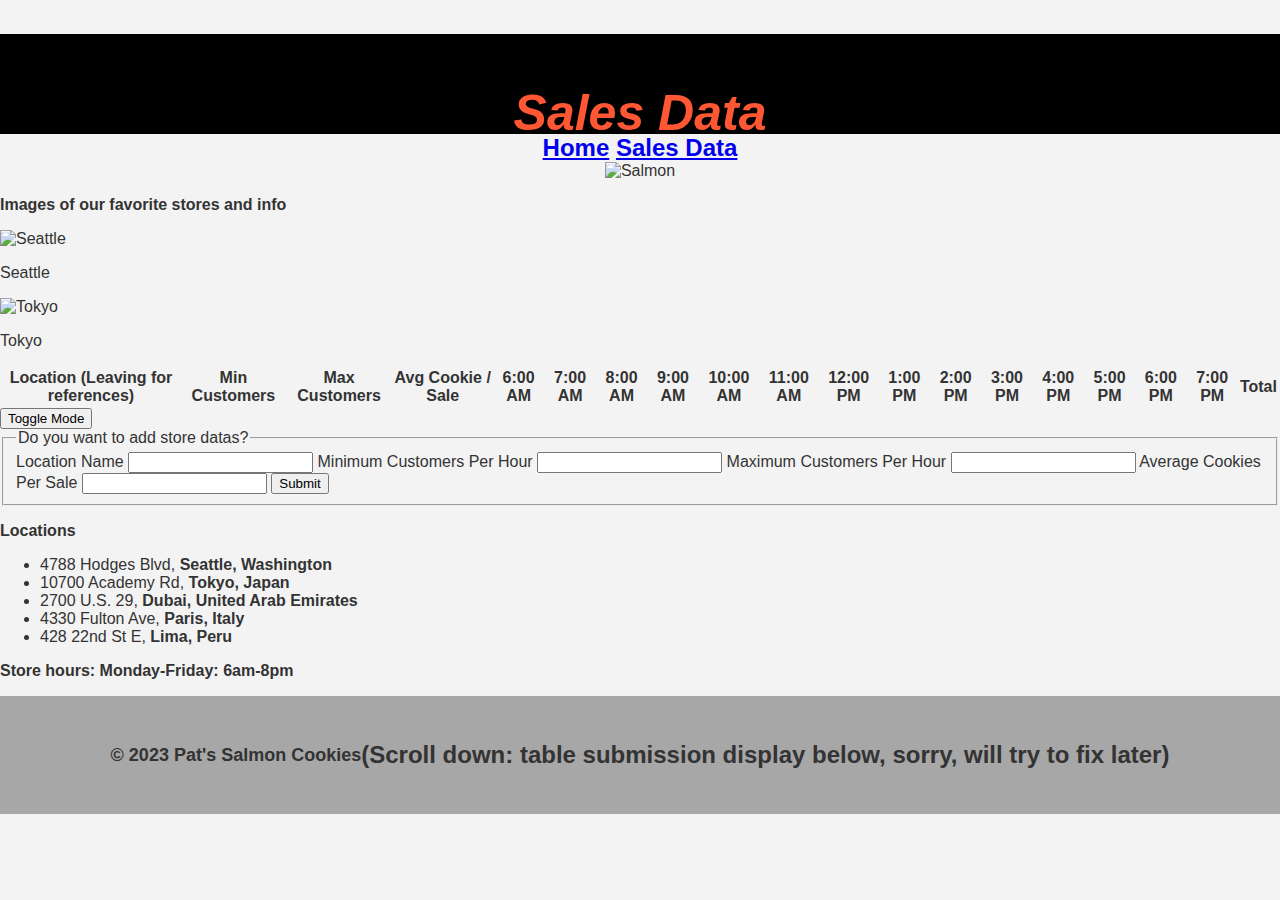
==== commit a5a25aee: "lab10finazlied" ====
--- a/sales.html
+++ b/sales.html
@@ -42,6 +42,7 @@
     </div>
 
     <article id="city-container">
+      <p><Strong>Images of our favorite stores and info</Strong></p>
       <div class="store-images">
         <div class="image-container">
           <img src="https://th.bing.com/th/id/R.4c07f7f8ab8c1c1d0d29e7b9d112a9e1?rik=ZRhQ05rN0kWIRg&riu=http%3a%2f%2fmallwalkers.net%2fwp-content%2fuploads%2f2017%2f12%2forigcookieco3-768x489.jpg&ehk=ugrMw0Y10NfWx2e0EHCrA3h0saeQyfqRdYLUX1RRhxs%3d&risl=&pid=ImgRaw&r=0&sres=1&sresct=1" alt="Seattle" width="200" height="150">
@@ -54,7 +55,7 @@
       </div>
       <table id="stores">
         <tr>
-          <th>Location</th>
+          <th>Location <strong>(Leaving for references)</strong> </th>
           <th>Min Customers</th>
           <th>Max Customers</th>
           <th>Avg Cookie / Sale</th>
@@ -77,10 +78,13 @@
       </table>
     </article>
     
-    <button id="toggle-mode">Light/ Dark Mode</button>
+    <div class="button-container">
+      <button id="toggle-mode" class="highlight">Toggle Mode</button>
+    </div>
+  
     <form id="newStoreForm">
       <fieldset>
-        <legend>Add a new store to the table!</legend>
+        <legend>Do you want to add store datas?</legend>
         <label for="locationName">Location Name</label>
         <input type="text" name="locationName" required />
     
@@ -111,7 +115,8 @@
     </section>
     <section class="copyright">
       <p style="font-weight: bold; font-size: 18px;">© 2023 Pat's Salmon Cookies
-        (table submission display below, sorry, will try to fix later)</p>
+        <h2>(Scroll down: table submission display below, sorry, will try to fix later)</h2>
+      </p>
     </section>
   </footer>
 
--- a/css/style.css
+++ b/css/style.css
@@ -59,8 +59,8 @@
   #form input[type="text"],
   #form input[type="number"] {
     display: inline-block;
-    width: 100px; /* Adjust the width as needed */
-    margin-right: 10px; /* Add some spacing between inputs */
+    width: 100px; 
+    margin-right: 10px;
   }
 </style>
 
@@ -78,3 +78,13 @@
     <button type="submit">Submit</button>
   </fieldset>
 </form>
+
+body {
+  background-color: #f3f3f3;
+  color: #333;
+}
+
+body.dark-mode {
+  background-color: #333;
+  color: #f3f3f3;
+}
